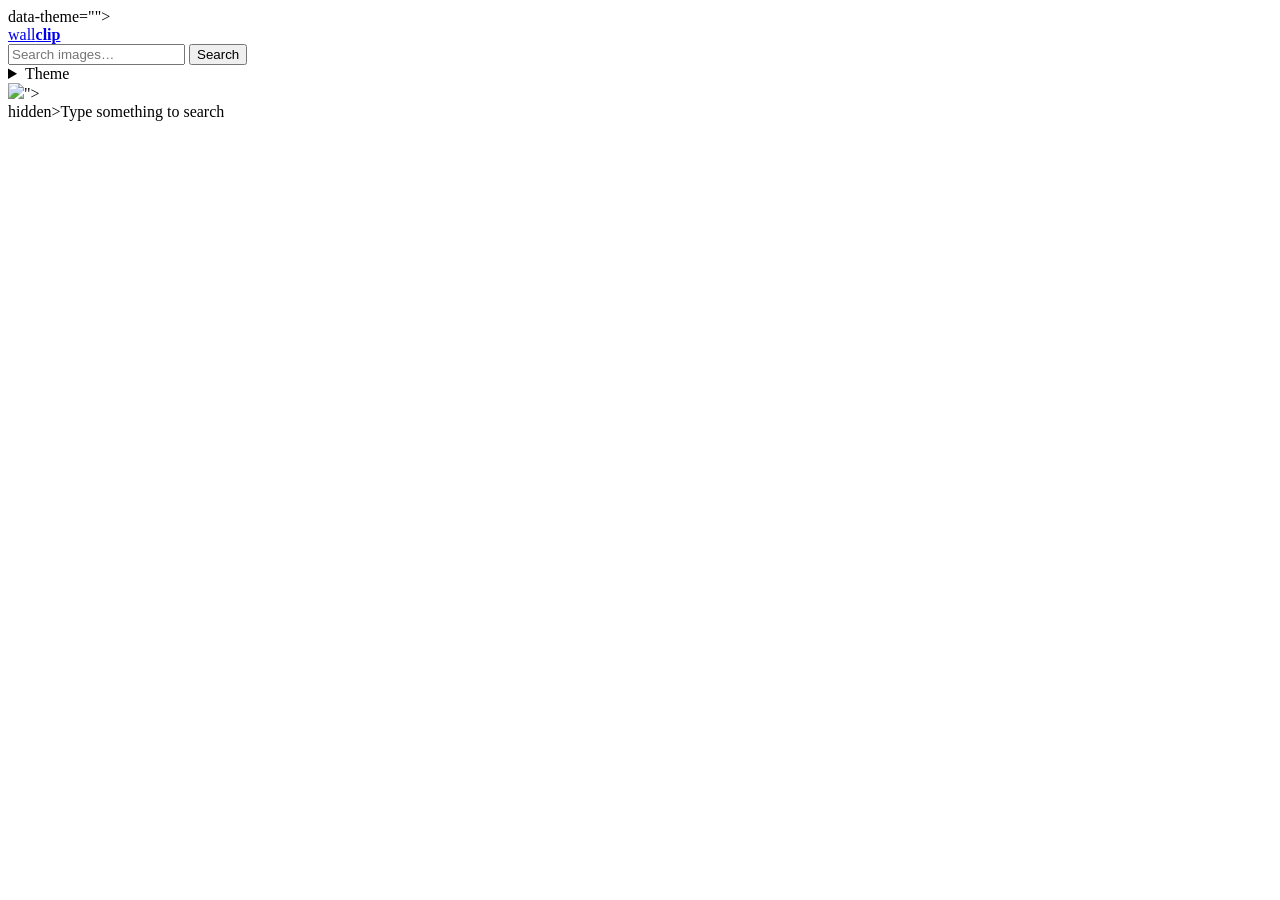
==== www/search.html @ 2bd310f0 "feature: render the whole page with nginx alone, no JavaScript The njs search pipeline had to go: a " ====
<!doctype html>
<html lang="en">
<head>
<meta charset="utf-8">
<meta name="viewport" content="width=device-width, initial-scale=1">
<title>wallclip</title>
<link rel="stylesheet" href="/style.css">
<link rel="stylesheet" href="/themes.css">
</head>
<!--# set var="wc_t" value="" -->
<!-- cookie first, then ?theme= wins (SSI has no else/nested if) -->
<!--# if expr="$cookie_wc_theme = gruvbox" --><!--# set var="wc_t" value="gruvbox" --><!--# endif -->
<!--# if expr="$cookie_wc_theme = catppuccin" --><!--# set var="wc_t" value="catppuccin" --><!--# endif -->
<!--# if expr="$cookie_wc_theme = tokyonight" --><!--# set var="wc_t" value="tokyonight" --><!--# endif -->
<!--# if expr="$cookie_wc_theme = dracula" --><!--# set var="wc_t" value="dracula" --><!--# endif -->
<!--# if expr="$cookie_wc_theme = nord" --><!--# set var="wc_t" value="nord" --><!--# endif -->
<!--# if expr="$arg_theme = gruvbox" --><!--# set var="wc_t" value="gruvbox" --><!--# endif -->
<!--# if expr="$arg_theme = catppuccin" --><!--# set var="wc_t" value="catppuccin" --><!--# endif -->
<!--# if expr="$arg_theme = tokyonight" --><!--# set var="wc_t" value="tokyonight" --><!--# endif -->
<!--# if expr="$arg_theme = dracula" --><!--# set var="wc_t" value="dracula" --><!--# endif -->
<!--# if expr="$arg_theme = nord" --><!--# set var="wc_t" value="nord" --><!--# endif -->
<body class="search"<!--# if expr="$wc_t" --> data-theme="<!--# echo var="wc_t" -->"<!--# endif -->>
<input type="checkbox" id="theme" hidden>
<header>
  <a class="brand" href="/">wall<b>clip</b></a>
  <form action="/search" method="get">
    <div class="searchbar">
      <input type="search" name="q" placeholder="Search images…" aria-label="Search">
      <button type="submit">Search</button>
    </div>
  </form>
  <div class="spacer"></div>
  <label for="theme" title="Toggle light/dark"></label>
  <details class="theme">
    <summary title="Colour theme" aria-label="Colour theme">Theme</summary>
    <form class="theme-list" method="get" action="/search">
      <input type="radio" hidden name="theme" id="tp-default" value=""<!--# if expr="$wc_t = ''" --> checked<!--# endif -->>
      <label for="tp-default">Default</label>
      <input type="radio" hidden name="theme" id="tp-gruvbox" value="gruvbox"<!--# if expr="$wc_t = gruvbox" --> checked<!--# endif -->>
      <label for="tp-gruvbox">Gruvbox</label>
      <input type="radio" hidden name="theme" id="tp-catppuccin" value="catppuccin"<!--# if expr="$wc_t = catppuccin" --> checked<!--# endif -->>
      <label for="tp-catppuccin">Catppuccin</label>
      <input type="radio" hidden name="theme" id="tp-tokyonight" value="tokyonight"<!--# if expr="$wc_t = tokyonight" --> checked<!--# endif -->>
      <label for="tp-tokyonight">Tokyo Night</label>
      <input type="radio" hidden name="theme" id="tp-dracula" value="dracula"<!--# if expr="$wc_t = dracula" --> checked<!--# endif -->>
      <label for="tp-dracula">Dracula</label>
      <input type="radio" hidden name="theme" id="tp-nord" value="nord"<!--# if expr="$wc_t = nord" --> checked<!--# endif -->>
      <label for="tp-nord">Nord</label>
      <button type="submit">Apply</button>
    </form>
  </details>
</header>

<main class="grid">
<!--# if expr="$arg_q" --><img loading="lazy" src="<!--# include virtual="/_q/$arg_q" -->"><!--# endif -->
<div class="empty"<!--# if expr="$arg_q" --> hidden<!--# endif -->>Type something to search</div>
</main>
</body>
</html>
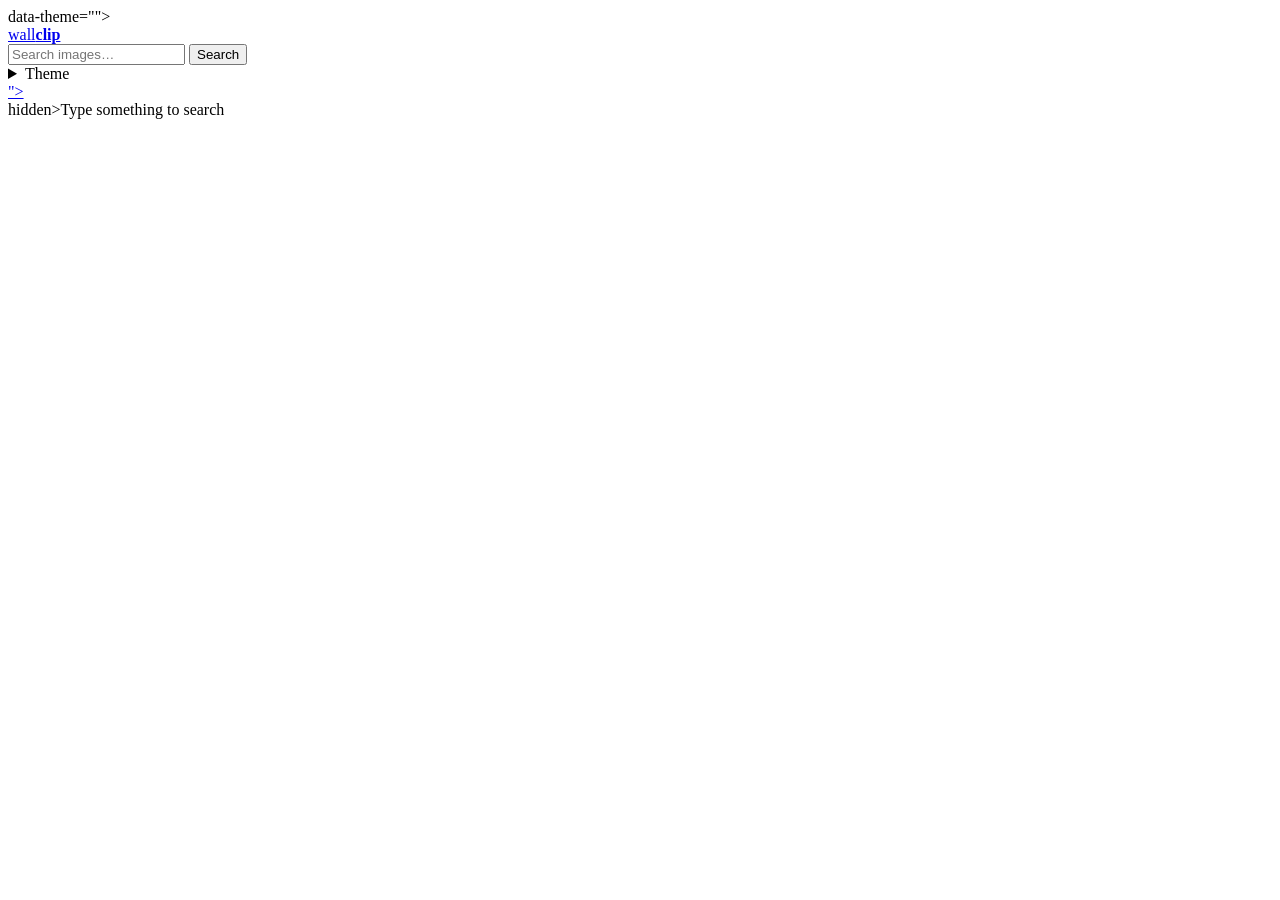
==== commit 28ddce24: "feature(search.html): open the full-res image from every result The search grid showed thumbnails on" ====
--- a/www/search.html
+++ b/www/search.html
@@ -4,23 +4,25 @@
 <meta charset="utf-8">
 <meta name="viewport" content="width=device-width, initial-scale=1">
 <title>wallclip</title>
+<link rel="icon" href="data:image/svg+xml,%3Csvg xmlns='http://www.w3.org/2000/svg' viewBox='0 0 16 16'%3E%3Crect width='16' height='16' rx='3' fill='%230b0b0c'/%3E%3Ctext x='8' y='12.5' font-size='10' text-anchor='middle' fill='%23e8e8ea' font-family='sans-serif'%3EW%3C/text%3E%3C/svg%3E">
 <link rel="stylesheet" href="/style.css">
 <link rel="stylesheet" href="/themes.css">
 </head>
-<!--# set var="wc_t" value="" -->
-<!-- cookie first, then ?theme= wins (SSI has no else/nested if) -->
-<!--# if expr="$cookie_wc_theme = gruvbox" --><!--# set var="wc_t" value="gruvbox" --><!--# endif -->
-<!--# if expr="$cookie_wc_theme = catppuccin" --><!--# set var="wc_t" value="catppuccin" --><!--# endif -->
-<!--# if expr="$cookie_wc_theme = tokyonight" --><!--# set var="wc_t" value="tokyonight" --><!--# endif -->
-<!--# if expr="$cookie_wc_theme = dracula" --><!--# set var="wc_t" value="dracula" --><!--# endif -->
-<!--# if expr="$cookie_wc_theme = nord" --><!--# set var="wc_t" value="nord" --><!--# endif -->
-<!--# if expr="$arg_theme = gruvbox" --><!--# set var="wc_t" value="gruvbox" --><!--# endif -->
-<!--# if expr="$arg_theme = catppuccin" --><!--# set var="wc_t" value="catppuccin" --><!--# endif -->
-<!--# if expr="$arg_theme = tokyonight" --><!--# set var="wc_t" value="tokyonight" --><!--# endif -->
-<!--# if expr="$arg_theme = dracula" --><!--# set var="wc_t" value="dracula" --><!--# endif -->
-<!--# if expr="$arg_theme = nord" --><!--# set var="wc_t" value="nord" --><!--# endif -->
+<!--# set var="wc_t" value="" --><!--# set var="wc_def" value="1" -->
+<!-- cookie first, then ?theme= wins (SSI has no else/nested if;
+   bare "theme=" means Default and must beat the cookie too -->
+<!--# if expr="$cookie_wc_theme = default-light" --><!--# set var="wc_t" value="default-light" --><!--# set var="wc_def" value="" --><!--# endif -->
+<!--# if expr="$cookie_wc_theme = gruvbox" --><!--# set var="wc_t" value="gruvbox" --><!--# set var="wc_def" value="" --><!--# endif -->
+<!--# if expr="$cookie_wc_theme = gruvbox-light" --><!--# set var="wc_t" value="gruvbox-light" --><!--# set var="wc_def" value="" --><!--# endif -->
+<!--# if expr="$cookie_wc_theme = catppuccin" --><!--# set var="wc_t" value="catppuccin" --><!--# set var="wc_def" value="" --><!--# endif -->
+<!--# if expr="$cookie_wc_theme = tokyonight" --><!--# set var="wc_t" value="tokyonight" --><!--# set var="wc_def" value="" --><!--# endif -->
+<!--# if expr="$args = theme=" --><!--# set var="wc_t" value="" --><!--# set var="wc_def" value="1" --><!--# endif -->
+<!--# if expr="$arg_theme = default-light" --><!--# set var="wc_t" value="default-light" --><!--# set var="wc_def" value="" --><!--# endif -->
+<!--# if expr="$arg_theme = gruvbox" --><!--# set var="wc_t" value="gruvbox" --><!--# set var="wc_def" value="" --><!--# endif -->
+<!--# if expr="$arg_theme = gruvbox-light" --><!--# set var="wc_t" value="gruvbox-light" --><!--# set var="wc_def" value="" --><!--# endif -->
+<!--# if expr="$arg_theme = catppuccin" --><!--# set var="wc_t" value="catppuccin" --><!--# set var="wc_def" value="" --><!--# endif -->
+<!--# if expr="$arg_theme = tokyonight" --><!--# set var="wc_t" value="tokyonight" --><!--# set var="wc_def" value="" --><!--# endif -->
 <body class="search"<!--# if expr="$wc_t" --> data-theme="<!--# echo var="wc_t" -->"<!--# endif -->>
-<input type="checkbox" id="theme" hidden>
 <header>
   <a class="brand" href="/">wall<b>clip</b></a>
   <form action="/search" method="get">
@@ -30,29 +32,21 @@
     </div>
   </form>
   <div class="spacer"></div>
-  <label for="theme" title="Toggle light/dark"></label>
   <details class="theme">
     <summary title="Colour theme" aria-label="Colour theme">Theme</summary>
     <form class="theme-list" method="get" action="/search">
-      <input type="radio" hidden name="theme" id="tp-default" value=""<!--# if expr="$wc_t = ''" --> checked<!--# endif -->>
-      <label for="tp-default">Default</label>
-      <input type="radio" hidden name="theme" id="tp-gruvbox" value="gruvbox"<!--# if expr="$wc_t = gruvbox" --> checked<!--# endif -->>
-      <label for="tp-gruvbox">Gruvbox</label>
-      <input type="radio" hidden name="theme" id="tp-catppuccin" value="catppuccin"<!--# if expr="$wc_t = catppuccin" --> checked<!--# endif -->>
-      <label for="tp-catppuccin">Catppuccin</label>
-      <input type="radio" hidden name="theme" id="tp-tokyonight" value="tokyonight"<!--# if expr="$wc_t = tokyonight" --> checked<!--# endif -->>
-      <label for="tp-tokyonight">Tokyo Night</label>
-      <input type="radio" hidden name="theme" id="tp-dracula" value="dracula"<!--# if expr="$wc_t = dracula" --> checked<!--# endif -->>
-      <label for="tp-dracula">Dracula</label>
-      <input type="radio" hidden name="theme" id="tp-nord" value="nord"<!--# if expr="$wc_t = nord" --> checked<!--# endif -->>
-      <label for="tp-nord">Nord</label>
-      <button type="submit">Apply</button>
+      <button type="submit" name="theme" value=""<!--# if expr="$wc_def" --> aria-current="true"<!--# endif -->>Default</button>
+      <button type="submit" name="theme" value="default-light"<!--# if expr="$wc_t = default-light" --> aria-current="true"<!--# endif -->>Default Light</button>
+      <button type="submit" name="theme" value="gruvbox"<!--# if expr="$wc_t = gruvbox" --> aria-current="true"<!--# endif -->>Gruvbox</button>
+      <button type="submit" name="theme" value="gruvbox-light"<!--# if expr="$wc_t = gruvbox-light" --> aria-current="true"<!--# endif -->>Gruvbox Light</button>
+      <button type="submit" name="theme" value="catppuccin"<!--# if expr="$wc_t = catppuccin" --> aria-current="true"<!--# endif -->>Catppuccin</button>
+      <button type="submit" name="theme" value="tokyonight"<!--# if expr="$wc_t = tokyonight" --> aria-current="true"<!--# endif -->>Tokyo Night</button>
     </form>
   </details>
 </header>
 
 <main class="grid">
-<!--# if expr="$arg_q" --><img loading="lazy" src="<!--# include virtual="/_q/$arg_q" -->"><!--# endif -->
+<a target="_blank" rel="noopener" href="<!--# if expr="$arg_q" --><!--# include virtual="/_q/$arg_q" --><!--# endif -->"></a>
 <div class="empty"<!--# if expr="$arg_q" --> hidden<!--# endif -->>Type something to search</div>
 </main>
 </body>
